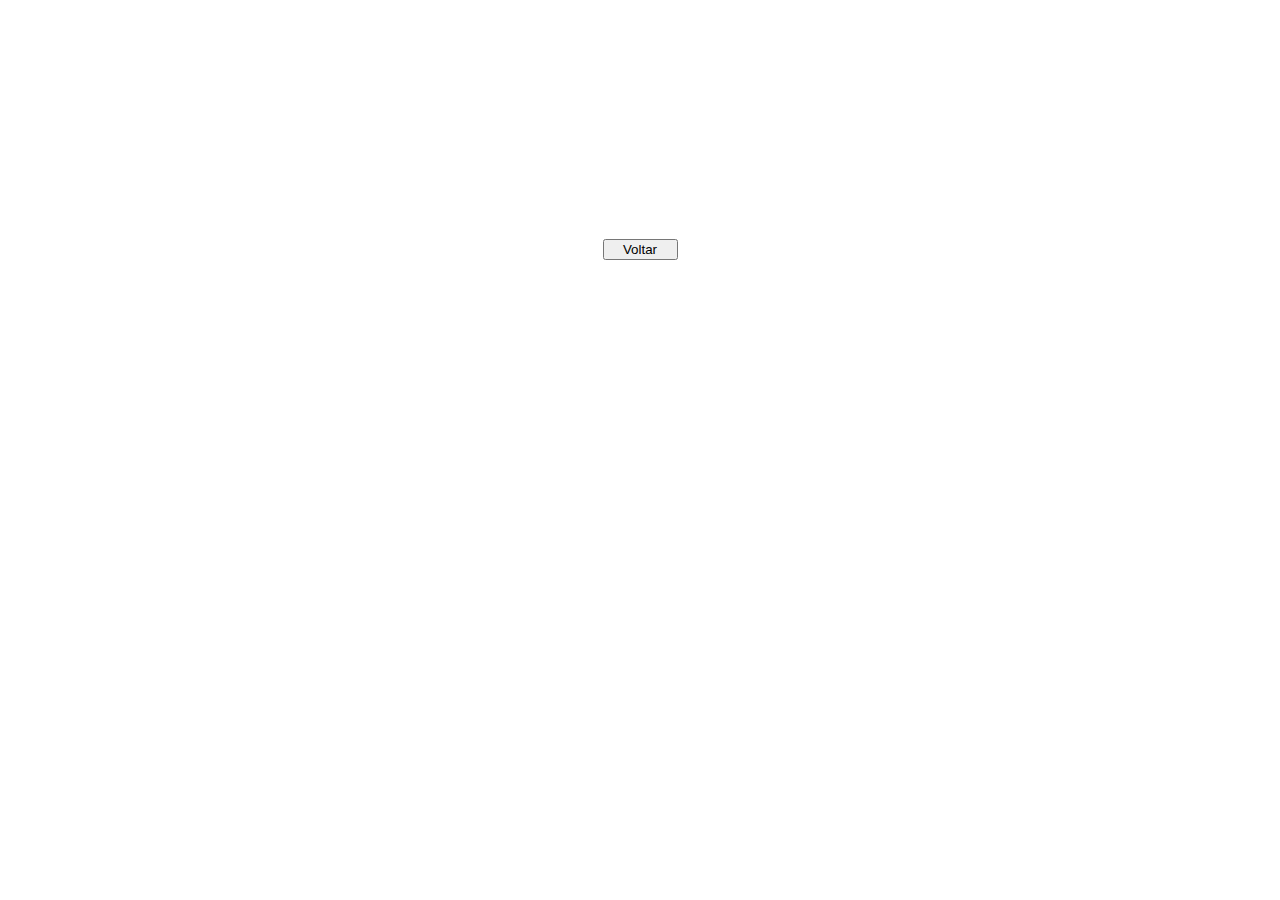
==== logado/home.html @ f0c61ea3 "Aula JSON" ====
<!DOCTYPE html>
<html lang="pt-br">
<head>
    <link rel="stylesheet" href="../style.css">
    <meta charset="UTF-8">
    <meta name="viewport" content="width=device-width, initial-scale=1.0">
    <title>Document</title>
</head>
<body style="text-align: center; font-size: 30px;">
    <div class="all">
        <h1 id="titulo" >Bem Vindo!</h1>
        <button onclick="voltar()" >Voltar</button>
    </div>
    <script src="script_home.js"></script>
</body>
</html>

</body>
<style>
    body{ 
        background-image: url(https://images5.alphacoders.com/132/1325121.png);
    background-size: 100%;

    font-family: 'Times New Roman', Times, serif;
    color: rgb(255, 255, 255);
    }

</style>
<body>
---- style.css ----
div{
    width: 300px;
    border-style:solid;
    border-width: 1px;
    text-align: center;   
    margin: 0 auto;
}
input{
    width: 200px;
    text-align: center;
    border-radius: 5px;
}
button{
    width: 75px;
}
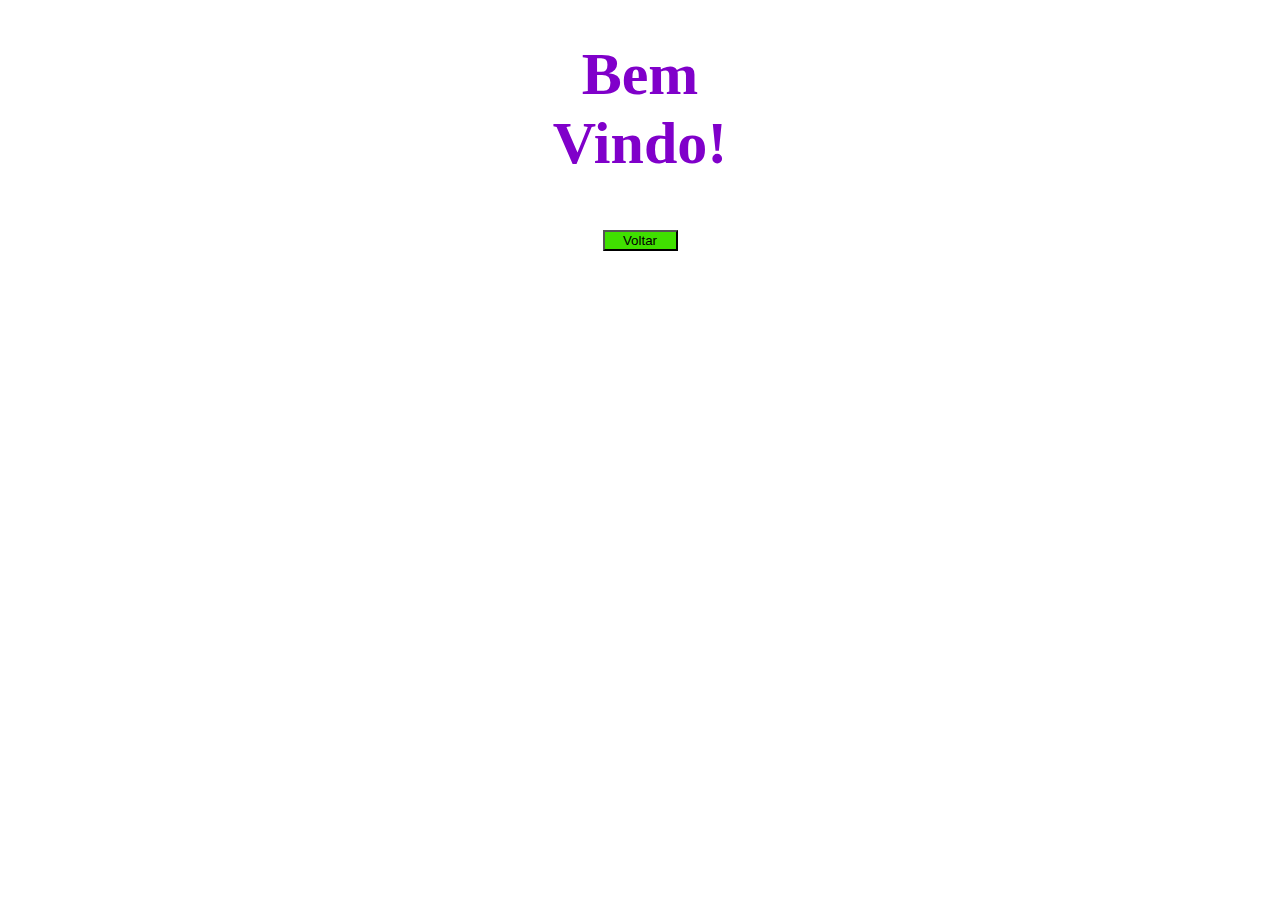
==== commit f2a334b4: "Aula JSON" ====
--- a/logado/home.html
+++ b/logado/home.html
@@ -9,7 +9,7 @@
 <body style="text-align: center; font-size: 30px;">
     <div class="all">
         <h1 id="titulo" >Bem Vindo!</h1>
-        <button onclick="voltar()" >Voltar</button>
+        <button onclick="voltar()">Voltar</button>
     </div>
     <script src="script_home.js"></script>
 </body>
@@ -22,7 +22,7 @@
     background-size: 100%;
 
     font-family: 'Times New Roman', Times, serif;
-    color: rgb(255, 255, 255);
+    color: rgb(128, 0, 202);
     }
 
 </style>
--- a/style.css
+++ b/style.css
@@ -1,7 +1,6 @@
 div{
     width: 300px;
-    border-style:solid;
-    border-width: 1px;
+  
     text-align: center;   
     margin: 0 auto;
 }
@@ -12,4 +11,10 @@
 }
 button{
     width: 75px;
-}+    background-color: rgb(64, 224, 0);
+    color: rgb(0, 0, 0);
+
+}
+
+
+
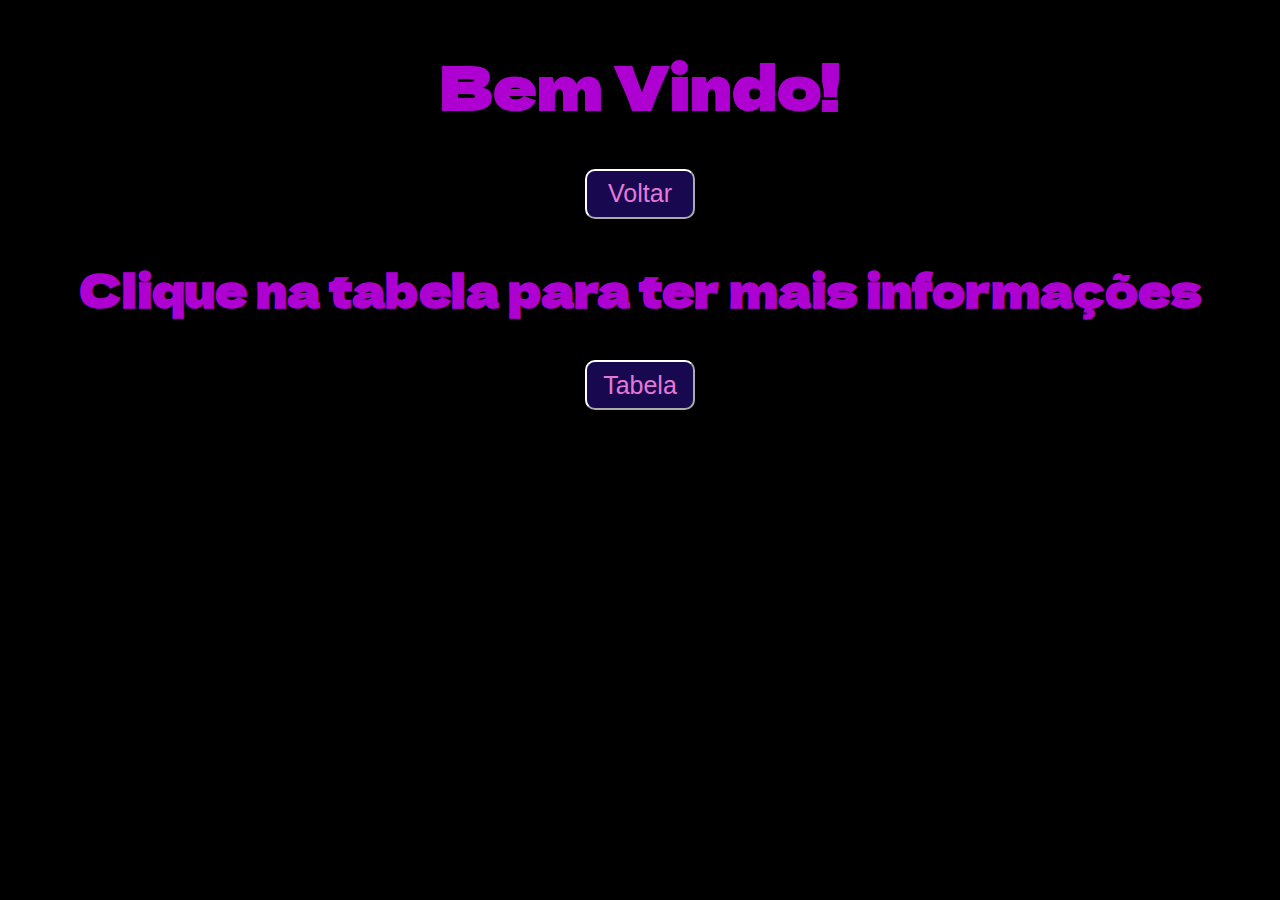
==== commit 3720082e: "Add files via upload" ====
--- a/logado/home.html
+++ b/logado/home.html
@@ -1,29 +1,61 @@
 <!DOCTYPE html>
 <html lang="pt-br">
 <head>
-    <link rel="stylesheet" href="../style.css">
+   
+    <link rel="stylesheet" href="style.css">
+    <link href='https://fonts.googleapis.com/css?family=Dela Gothic One' rel='stylesheet'>
     <meta charset="UTF-8">
     <meta name="viewport" content="width=device-width, initial-scale=1.0">
-    <title>Document</title>
+</body>
+<style>
+    body {
+            background-color: black;
+            color: rgb(174, 0, 209);
+            font-family: 'Dela Gothic One', sans-serif;
+            font-size: 22px;
+            position: center;
+            text-align: center;
+        }
+
+        button{
+            color: rgb(230, 120, 215);
+            background-color: rgb(23, 8, 80);
+            border-color: white;
+            border-radius: 10px;
+            font-size: 25px;
+            width: 110px;
+            height: 50px;
+        }
+        button:hover{
+            color: rgb(224, 132, 212);
+            background-color: rgb(23, 8, 80);
+            border-color: white;
+            border-radius: 10px;
+            font-size: 25px;
+            width: 115px;
+            height: 55px; 
+        }
+</style>
+<body>
+    
+    <title>Você foi cadastrado</title>
 </head>
 <body style="text-align: center; font-size: 30px;">
     <div class="all">
         <h1 id="titulo" >Bem Vindo!</h1>
-        <button onclick="voltar()">Voltar</button>
+        <button onclick="voltar()" >Voltar</button>
     </div>
+    <div class="all">
+        <h2 id="tabela-titulo">Clique na tabela para ter mais informações</h2>
+        <button onclick="tabela()" >Tabela</button>
+    </div>
+
+
     <script src="script_home.js"></script>
 </body>
 </html>
 
-</body>
-<style>
-    body{ 
-        background-image: url(https://images5.alphacoders.com/132/1325121.png);
-    background-size: 100%;
 
-    font-family: 'Times New Roman', Times, serif;
-    color: rgb(128, 0, 202);
-    }
 
-</style>
-<body>
+
+
